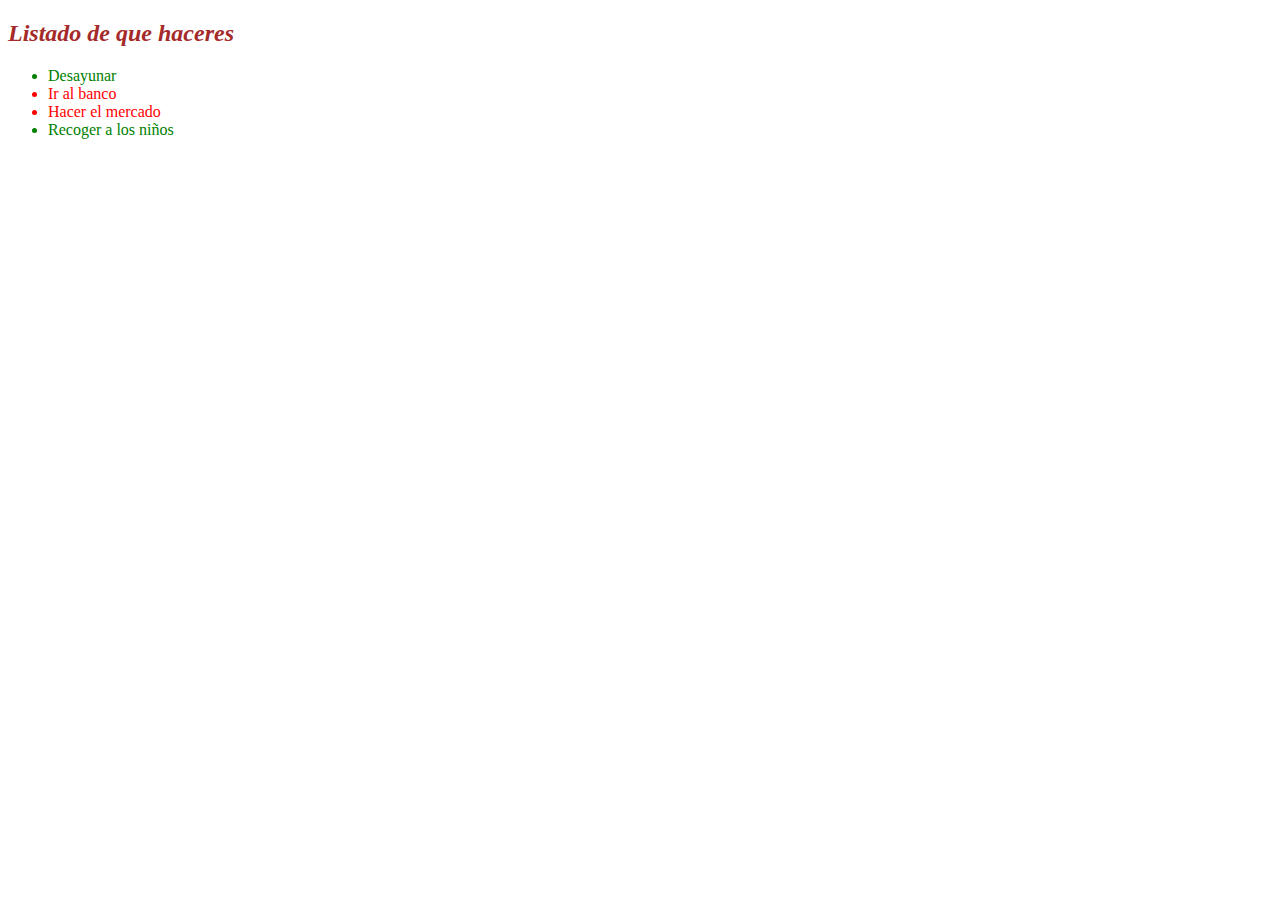
==== index2.html @ 12204104 "Add: taller 7" ====
<!DOCTYPE html>
<html lang="en">
<head>
    <meta charset="UTF-8">
    <meta http-equiv="X-UA-Compatible" content="IE=edge">
    <meta name="viewport" content="width=device-width, initial-scale=1.0">
    <title>Taller 7 JavaScript</title>

    <link rel="stylesheet" href="./css/styles.css">
</head>
<body>
    
     <h2>Listado de que haceres</h2>
     <ol>
         <li>Desayunar</li>
         <li>Ir al banco</li>
         <li>Hacer el mercado</li>
         <li>Preparar almuerzo</li>
     </ol>

    <script src="./js/app2.js"></script>

</body>
</html>
---- css/styles.css ----
.title {
    color: brown;
    font-style: italic;
}

.cumplido {
    color: green;
}

.fallido {
    color: red;
}
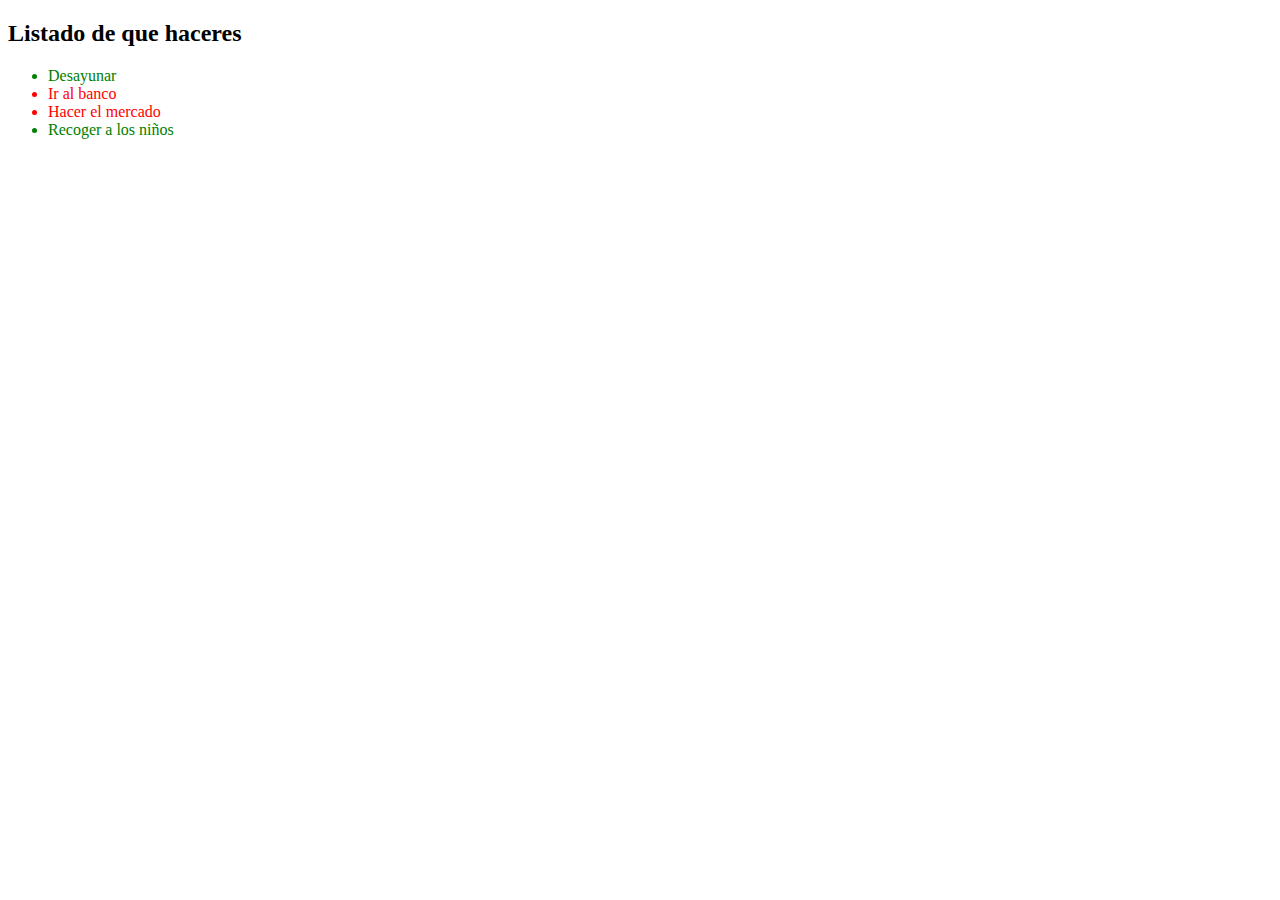
==== commit 69dbb840: "add: ejercicio 13" ====
--- a/index2.html
+++ b/index2.html
@@ -6,7 +6,20 @@
     <meta name="viewport" content="width=device-width, initial-scale=1.0">
     <title>Taller 7 JavaScript</title>
 
-    <link rel="stylesheet" href="./css/styles.css">
+    <style>
+        .title {
+            color: brown;
+            font-style: italic;
+        }
+
+        .cumplido {
+            color: green;
+        }
+
+        .fallido {
+            color: red;
+        }
+    </style>
 </head>
 <body>
     
@@ -18,7 +31,38 @@
          <li>Preparar almuerzo</li>
      </ol>
 
-    <script src="./js/app2.js"></script>
+    <script>
+        const ol = document.querySelector('ol');
+
+        const ul = document.createElement('ul');
+        ul.setAttribute('class', 'listado');
+
+        const cont = ol.children.length; // 4
+
+        for (let i = 0; i < cont; i++) {
+            ul.append(ol.children[0])
+        }
+
+
+        ol.remove(ol);
+
+        document.body.appendChild(ul);
+
+        const h2 = document.querySelector('h2');
+        h2.setAttribute('class', 'title1');
+
+        ul.removeChild(ul.children[3]);
+
+
+        const li = document.createElement('li');
+        li.innerText='Recoger a los niños';
+        ul.appendChild(li)
+
+        ul.children[0].setAttribute('class', 'cumplido');
+        ul.children[3].setAttribute('class', 'cumplido');
+        ul.children[1].setAttribute('class', 'fallido');
+        ul.children[2].setAttribute('class', 'fallido');
+    </script>
 
 </body>
 </html>